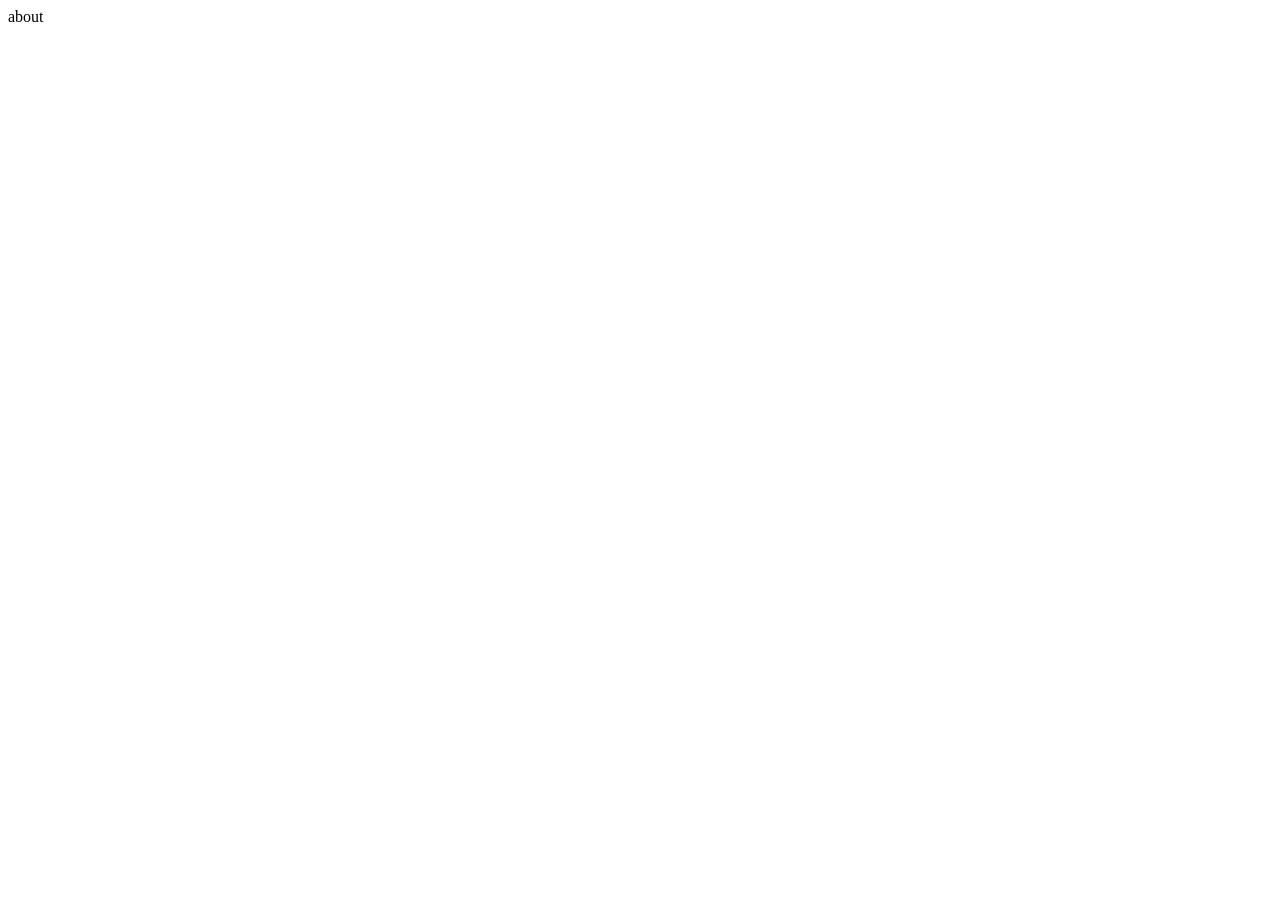
==== practice/index.html @ 03f448c3 "index.html" ====
<!DOCTYPE html>
<html lang="en">
<head>
  <meta charset="UTF-8">
  <meta name="viewport" content="width=device-width, initial-scale=1.0">
  <title>Document</title>
</head>
<body>
  <a>about</a>
</body>
</html>
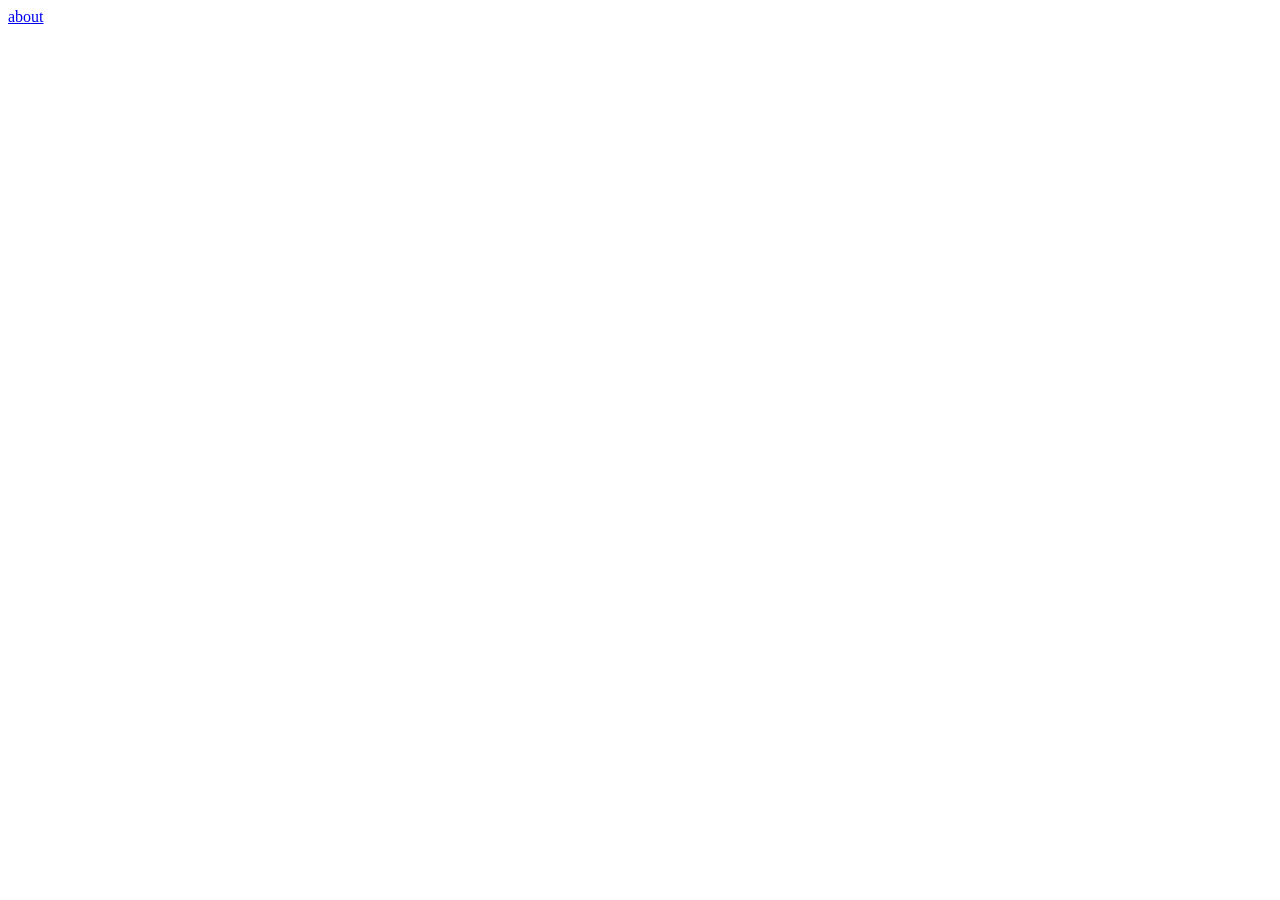
==== commit d7d6343b: "Added back button and wrote recipe" ====
--- a/practice/index.html
+++ b/practice/index.html
@@ -3,9 +3,10 @@
 <head>
   <meta charset="UTF-8">
   <meta name="viewport" content="width=device-width, initial-scale=1.0">
-  <title>Document</title>
+  <title>Test</title>
 </head>
 <body>
-  <a>about</a>
+  <a href="https://www.theodinproject.com/about">about</a>
+  
 </body>
 </html>
